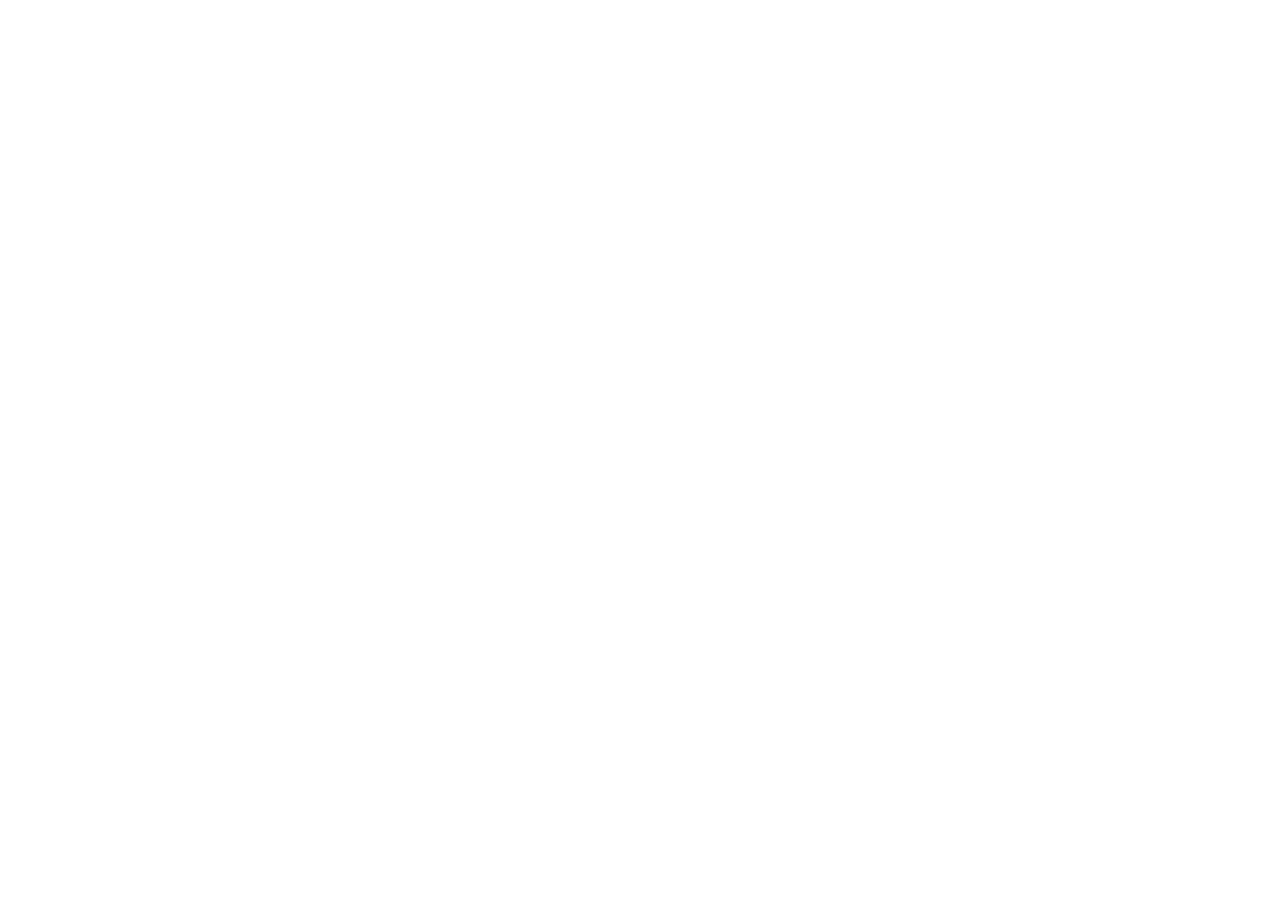
==== aboutme.html @ fe55c004 "added projects and about me html file" ====
<!DOCTYPE html>
<html lang="en">
<head>
    <link rel="stylesheet" href="style.css">
    <meta charset="UTF-8">
    <meta http-equiv="X-UA-Compatible" content="IE=edge">
    <meta name="viewport" content="width=device-width, initial-scale=1.0">
    <title>Document</title>
</head>
<body>
    
    
</body>
</html>
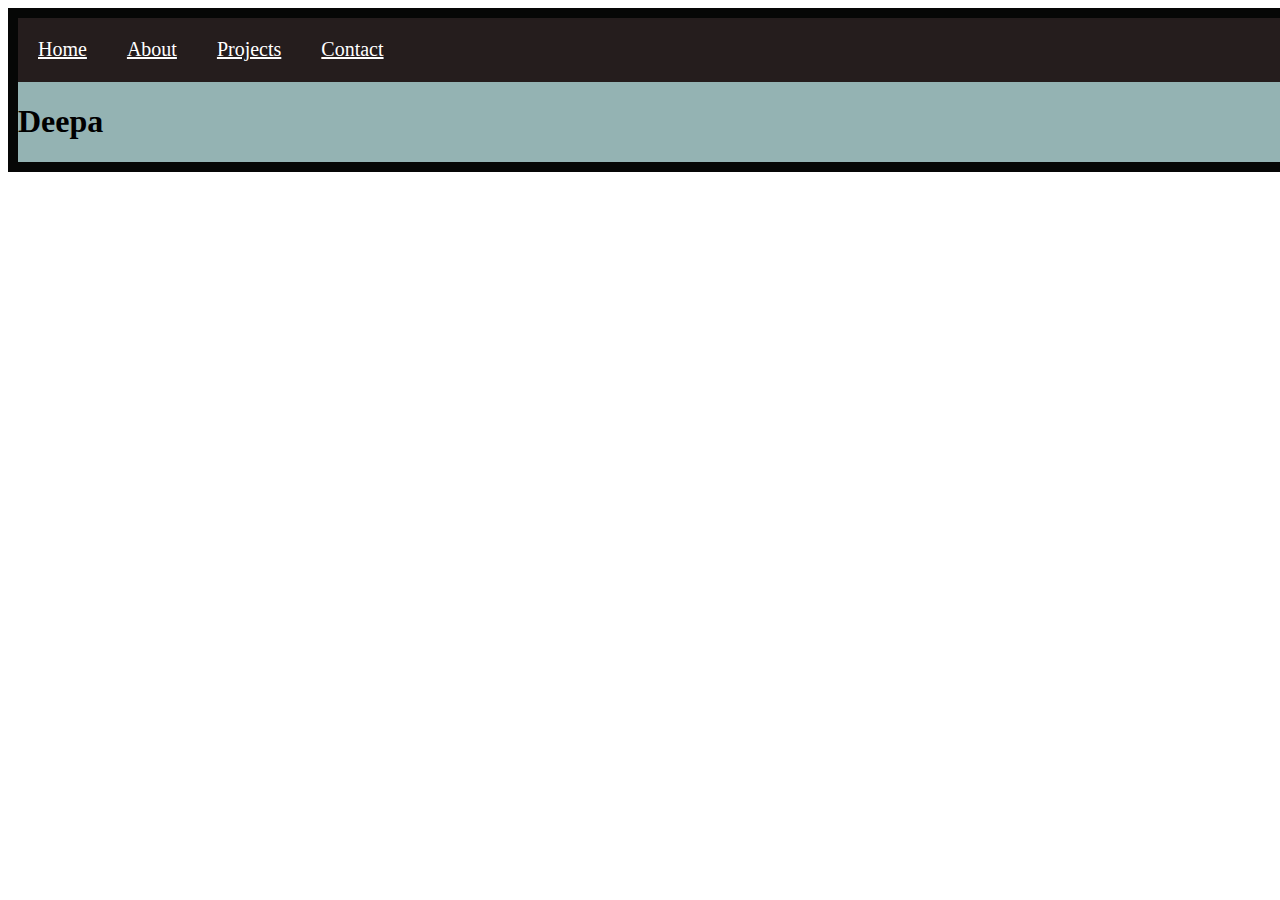
==== commit 0418d06f: "changed the portfolio and project page as per background change dimension" ====
--- a/aboutme.html
+++ b/aboutme.html
@@ -1,14 +1,26 @@
 <!DOCTYPE html>
 <html lang="en">
 <head>
-    <link rel="stylesheet" href="style.css">
+    <link rel="stylesheet" href="styles/style.css">
     <meta charset="UTF-8">
     <meta http-equiv="X-UA-Compatible" content="IE=edge">
     <meta name="viewport" content="width=device-width, initial-scale=1.0">
-    <title>Document</title>
+    <title>AboutMe</title>
 </head>
 <body>
-    
-    
+    <main>
+    <section class="container">
+        <div class="navbar">
+            <a href="index.html">Home</a></li>
+            <a href="aboutme.html">About</a></li>
+            <a href="projects.html">Projects</a></li>
+            <a href="contact.html">Contact</a></li>
+        </div>
+        <div class="myimage"></div>
+        <div class="aboutme-text">
+        <h1>Deepa</h1>
+    </div>
+</section>
+</main>
 </body>
 </html>--- a/styles/style.css
+++ b/styles/style.css
@@ -0,0 +1,72 @@
+.navbar{
+    height: 5vmax;
+    width: inherit;
+    background-color: rgb(37, 29, 29);
+    overflow: hidden;
+}  
+.navbar a{
+    float: left;
+    color: white;
+    text-align: center;
+    padding: 20px 20px;
+    font-size: 20px;
+} 
+  .container{
+        height: auto;
+        width: 100%;
+        min-width: 1000px;
+        border: 10px solid rgb(6, 7, 6);
+        margin: auto;   
+        background-color: rgb(148, 179, 179);
+  
+    }
+.home-image{
+    height: 60vmax;
+    max-width: 100%;
+    background-image: linear-gradient(
+        to bottom,
+        rgba(176, 226, 238, 0.3),
+        rgba(122, 138, 146, 0.6)),
+        url(../image/frontpage.jpg);   
+    background-size: 100% 100%; 
+    background-repeat: no-repeat;
+    background-position: center;
+    /* position: relative; */
+    overflow: hidden;
+
+}
+.home-text{
+    font: small-caption;
+    text-align: center;
+    position: relative;
+    top: 50%;
+    left: 30%;
+    color: rgb(218, 214, 224);
+}
+
+.projects-image{
+    height: 60vmax;   
+    width: 100%;
+    background-color: rgb(219, 200, 204);
+    background-image: url(../image/photo1.jpeg);
+    background-repeat: no-repeat;
+    background-size: 100% 100%;
+    background-position: center;
+    
+}
+.all-text{
+    color: rgb(5, 3, 3);
+    font:medium;
+    text-align: center;
+    position:relative;
+}
+
+.contact-image {
+    background-image: url(../image/contact.jpg); 
+    height: 100%; 
+    background-position: center;
+    background-repeat: no-repeat;
+    background-size: cover;
+
+}
+
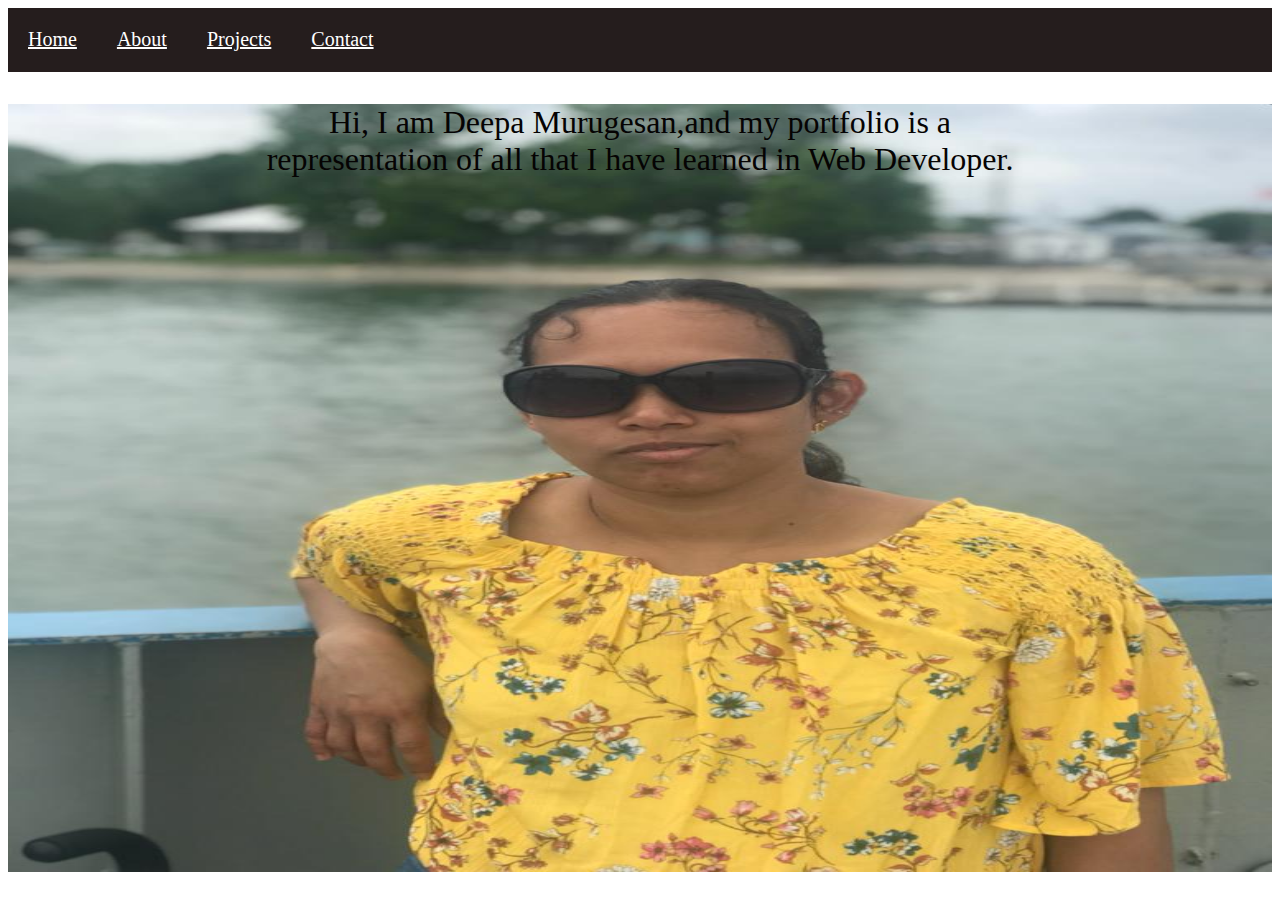
==== commit dee18044: "added about me page" ====
--- a/aboutme.html
+++ b/aboutme.html
@@ -8,19 +8,17 @@
     <title>AboutMe</title>
 </head>
 <body>
-    <main>
-    <section class="container">
-        <div class="navbar">
-            <a href="index.html">Home</a></li>
-            <a href="aboutme.html">About</a></li>
-            <a href="projects.html">Projects</a></li>
-            <a href="contact.html">Contact</a></li>
-        </div>
-        <div class="myimage"></div>
-        <div class="aboutme-text">
-        <h1>Deepa</h1>
+    <div class="navbar">
+        <a href="index.html">Home</a></li>
+        <a href="aboutme.html">About</a></li>
+        <a href="projects.html">Projects</a></li>
+        <a href="contact.html">Contact</a></li>
     </div>
-</section>
-</main>
+    <div class="myimage">
+    <div class="aboutme-text">
+        <P>Hi, I am Deepa Murugesan,and my portfolio is a <br>
+        representation of all that I have learned in Web Developer.</p>
+    </div>
+    </div>
 </body>
 </html>--- a/styles/style.css
+++ b/styles/style.css
@@ -11,14 +11,13 @@
     padding: 20px 20px;
     font-size: 20px;
 } 
-  .container{
-        height: auto;
-        width: 100%;
-        min-width: 1000px;
-        border: 10px solid rgb(6, 7, 6);
-        margin: auto;   
-        background-color: rgb(148, 179, 179);
-  
+.container{
+    height: auto;
+    width: 100%;
+    min-width: 1000px;
+    border: 10px solid rgb(6, 7, 6);
+    margin: auto;   
+    background-color: rgb(148, 179, 179);
     }
 .home-image{
     height: 60vmax;
@@ -31,9 +30,7 @@
     background-size: 100% 100%; 
     background-repeat: no-repeat;
     background-position: center;
-    /* position: relative; */
     overflow: hidden;
-
 }
 .home-text{
     font: small-caption;
@@ -43,8 +40,24 @@
     left: 30%;
     color: rgb(218, 214, 224);
 }
+.myimage{
+    height: 60vw;  
+    width: 100%;
+    background-color: rgb(219, 200, 204);
+    background-image: url(../image/myphoto.jpg); 
+    background-repeat: no-repeat;
+    background-size: 100% 100%;
+    background-position: center;
+}
+.aboutme-text{
+    color: rgb(5, 3, 3);
+    font-size: xx-large;
+    text-align: center;
+    position:static;
+}
 
-.projects-image{
+
+.project-image{
     height: 60vmax;   
     width: 100%;
     background-color: rgb(219, 200, 204);
@@ -54,19 +67,42 @@
     background-position: center;
     
 }
-.all-text{
+.project-text{
     color: rgb(5, 3, 3);
     font:medium;
     text-align: center;
     position:relative;
 }
-
 .contact-image {
+    height: 60vmax;   
+    width: 100%;
+    background-color: rgb(219, 200, 204);
     background-image: url(../image/contact.jpg); 
-    height: 100%; 
+    background-repeat: no-repeat;
+    background-size: 100% 100%;
     background-position: center;
-    background-repeat: no-repeat;
-    background-size: cover;
-
+}
+.contact-text{
+    color: rgb(5, 3, 3);
+    font-size: x-large;
+    text-align: right;
+    top: 30%;
+    left: 50%;
+    position:absolute;
 }
 
+.fa {
+    padding: 20px;
+    font-size: 30px;
+    width: 50px;
+    text-align: center;
+    text-decoration: none;
+margin: 5px 2px;
+}
+.fa-linkedin {
+    background: #007bb5;
+    color: white;
+}
+.fa :hover {
+    opacity: 0.7;
+} 
